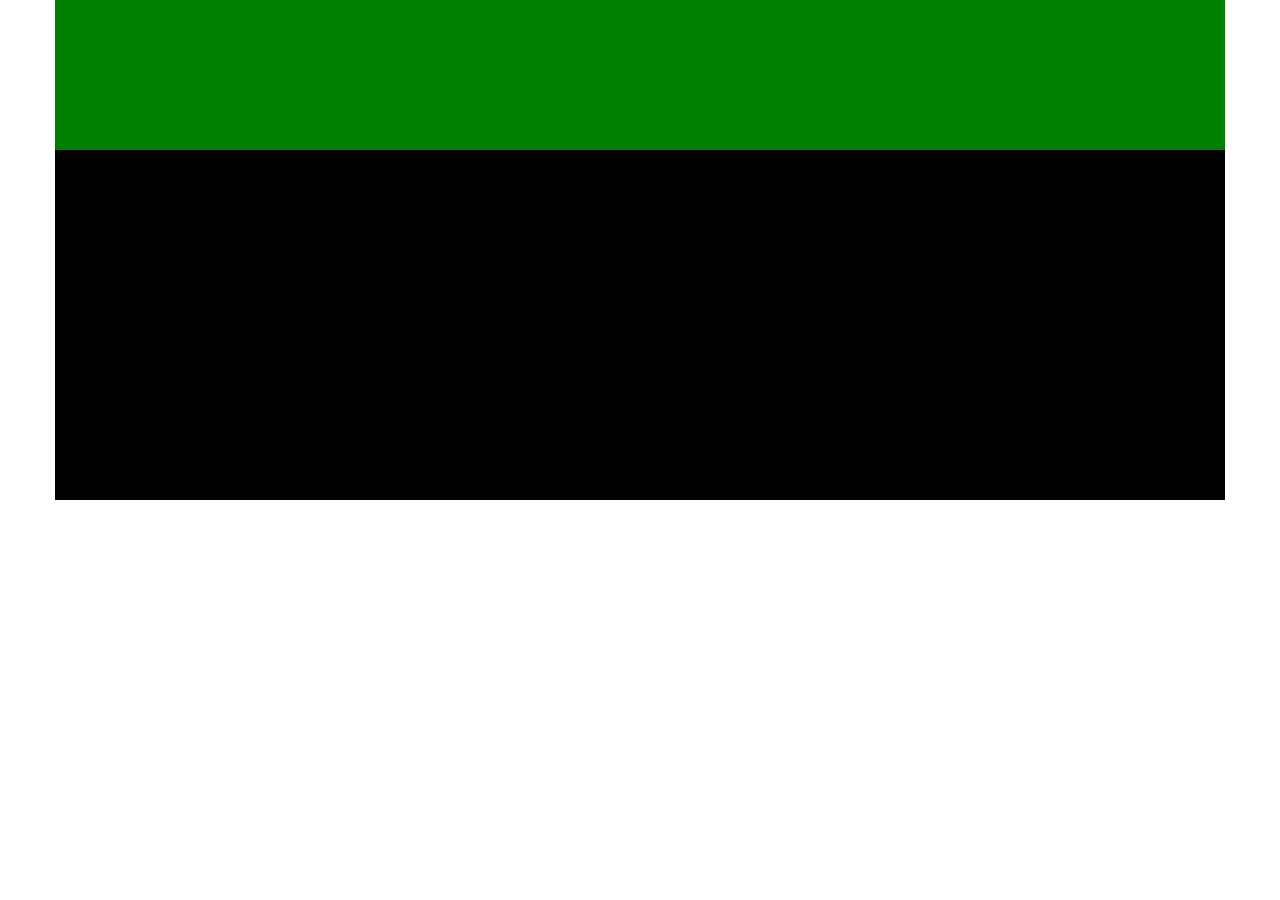
==== bootstrap/index.html @ 87623f55 "First Commit" ====
<!DOCTYPE html>
<html lang="pt-br">
<head>
    <meta charset="UTF-8">
    <meta name="viewport" content="width=device-width, initial-scale=1.0">
    <meta http-equiv="X-UA-Compatible" content="ie=edge">
    
    <link rel="stylesheet" type="text/css" href="css/bootstrap.min.css">
    <link rel="stylesheet" type="text/css" href="css/bootstrap-theme.min.css">
    
    <title>Bootstrap</title>
</head>
<body>
    <div class="container" style="background-color:black; height:500px">
        <div class="row">
            <div class="col-md-12" style="background-color:green; height: 150px;"></div>
        </div>
    </div>
    
    <footer>
        <script src="js/jquery.js" type="text/javascript"></script>
        <script src="js/bootstrap.min.js" type="text/javascript"></script>
    </footer>
</body>
</html>
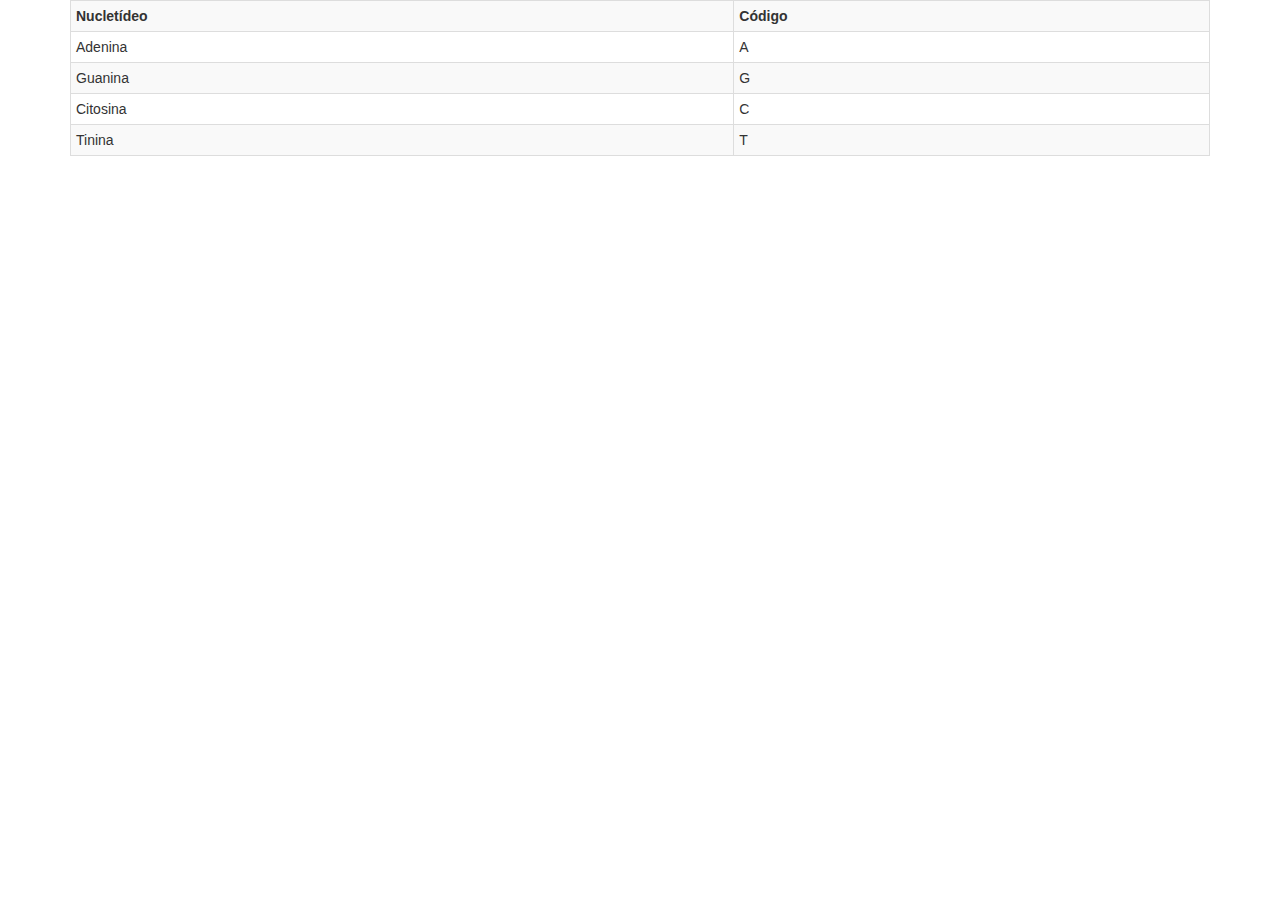
==== commit d72b7248: "teste de tabelas com bootstrap" ====
--- a/bootstrap/index.html
+++ b/bootstrap/index.html
@@ -11,10 +11,26 @@
     <title>Bootstrap</title>
 </head>
 <body>
-    <div class="container" style="background-color:black; height:500px">
-        <div class="row">
-            <div class="col-md-12" style="background-color:green; height: 150px;"></div>
-        </div>
+    <div class="container">
+        <table class="table table-condensed table-striped table-bordered table-hover">
+            <tr><th>Nucletídeo</th><th>Código</th></tr>
+            <tr>
+                <td>Adenina</td>
+                <td>A</td>
+            </tr>
+            <tr>
+                <td>Guanina</td>
+                <td>G</td>
+            </tr>
+            <tr>
+                <td>Citosina</td>
+                <td>C</td>
+            </tr>
+            <tr>
+                <td>Tinina</td>
+                <td>T</td>
+            </tr>
+        </table>
     </div>
     
     <footer>
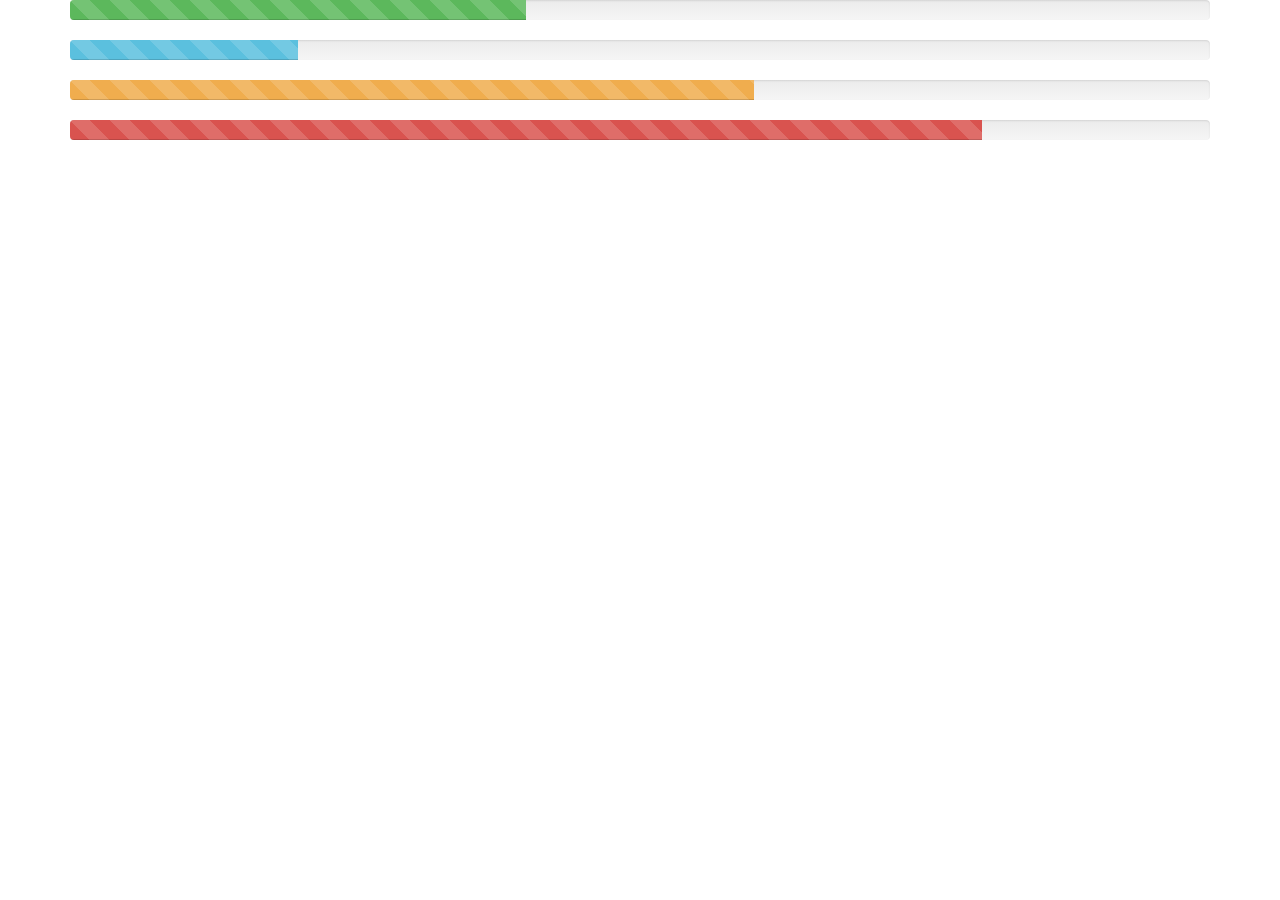
==== commit f7ddcdee: "Criando barras de progresso" ====
--- a/bootstrap/index.html
+++ b/bootstrap/index.html
@@ -12,25 +12,29 @@
 </head>
 <body>
     <div class="container">
-        <table class="table table-condensed table-striped table-bordered table-hover">
-            <tr><th>Nucletídeo</th><th>Código</th></tr>
-            <tr>
-                <td>Adenina</td>
-                <td>A</td>
-            </tr>
-            <tr>
-                <td>Guanina</td>
-                <td>G</td>
-            </tr>
-            <tr>
-                <td>Citosina</td>
-                <td>C</td>
-            </tr>
-            <tr>
-                <td>Tinina</td>
-                <td>T</td>
-            </tr>
-        </table>
+        <div class="progress">
+            <div class="progress-bar progress-bar-striped progress-bar-success" role="progressbar" aria-valuenow="40" aria-valuemin="0" aria-valuemax="100" style="width: 40%">
+              <span class="sr-only">40%</span>
+            </div>
+          </div>
+           
+          <div class="progress">
+            <div class="progress-bar progress-bar-striped progress-bar-info" role="progressbar" aria-valuenow="20" aria-valuemin="0" aria-valuemax="100" style="width: 20%">
+              <span class="sr-only">20%</span>
+            </div>
+          </div>
+           
+          <div class="progress">
+            <div class="progress-bar progress-bar-striped progress-bar-warning" role="progressbar" aria-valuenow="60" aria-valuemin="0" aria-valuemax="100" style="width: 60%">
+              <span class="sr-only">60%</span>
+            </div>
+          </div>
+           
+          <div class="progress">
+            <div class="progress-bar progress-bar-striped progress-bar-danger" role="progressbar" aria-valuenow="80" aria-valuemin="0" aria-valuemax="100" style="width: 80%">
+              <span class="sr-only">80%</span>
+            </div>
+          </div>
     </div>
     
     <footer>
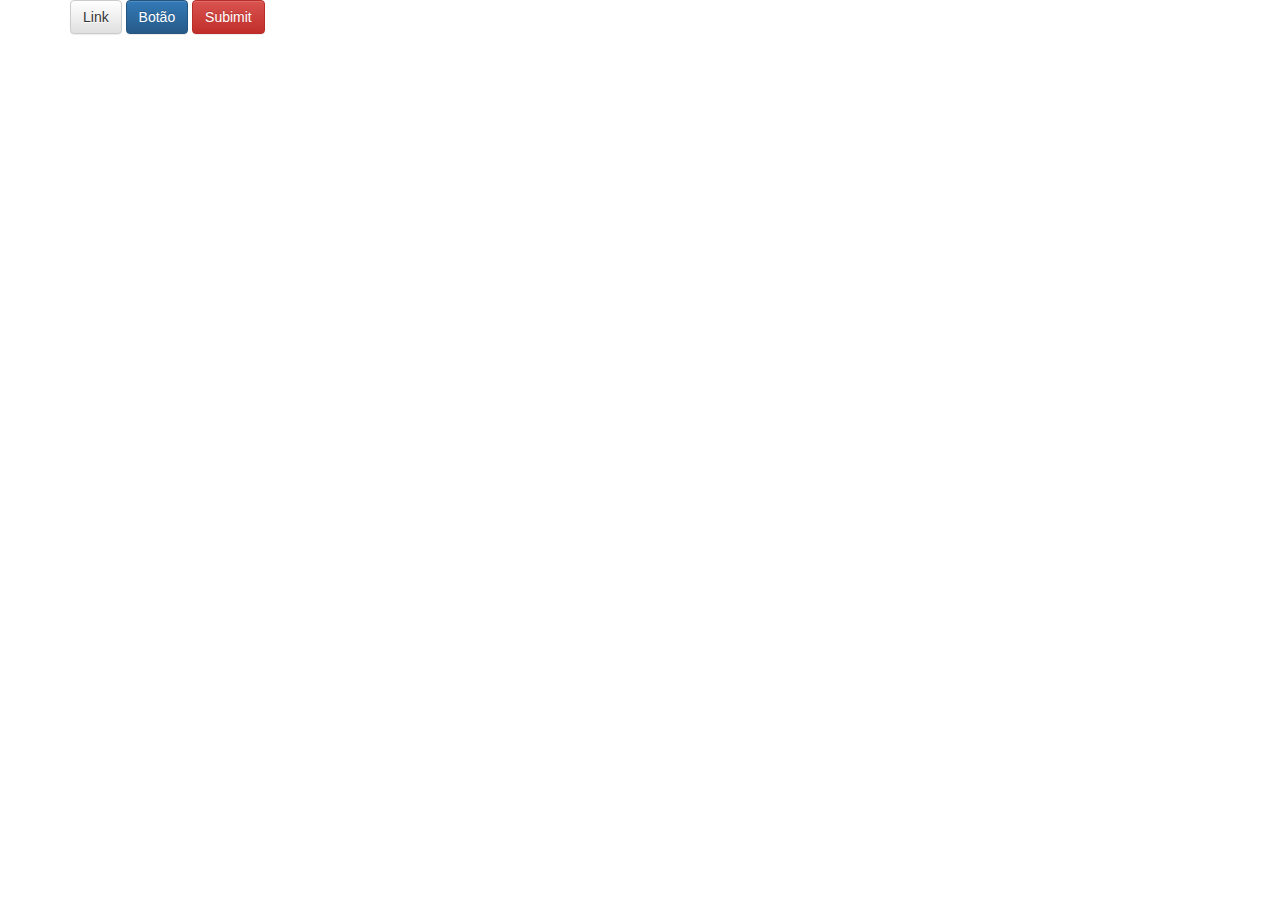
==== commit 9a3f915a: "Criando botoes" ====
--- a/bootstrap/index.html
+++ b/bootstrap/index.html
@@ -12,29 +12,9 @@
 </head>
 <body>
     <div class="container">
-        <div class="progress">
-            <div class="progress-bar progress-bar-striped progress-bar-success" role="progressbar" aria-valuenow="40" aria-valuemin="0" aria-valuemax="100" style="width: 40%">
-              <span class="sr-only">40%</span>
-            </div>
-          </div>
-           
-          <div class="progress">
-            <div class="progress-bar progress-bar-striped progress-bar-info" role="progressbar" aria-valuenow="20" aria-valuemin="0" aria-valuemax="100" style="width: 20%">
-              <span class="sr-only">20%</span>
-            </div>
-          </div>
-           
-          <div class="progress">
-            <div class="progress-bar progress-bar-striped progress-bar-warning" role="progressbar" aria-valuenow="60" aria-valuemin="0" aria-valuemax="100" style="width: 60%">
-              <span class="sr-only">60%</span>
-            </div>
-          </div>
-           
-          <div class="progress">
-            <div class="progress-bar progress-bar-striped progress-bar-danger" role="progressbar" aria-valuenow="80" aria-valuemin="0" aria-valuemax="100" style="width: 80%">
-              <span class="sr-only">80%</span>
-            </div>
-          </div>
+        <a href="#" class="btn btn-default">Link</a>
+        <button class="btn btn-primary">Botão</button>
+        <input type="submit" value="Subimit" class="btn btn-danger">
     </div>
     
     <footer>
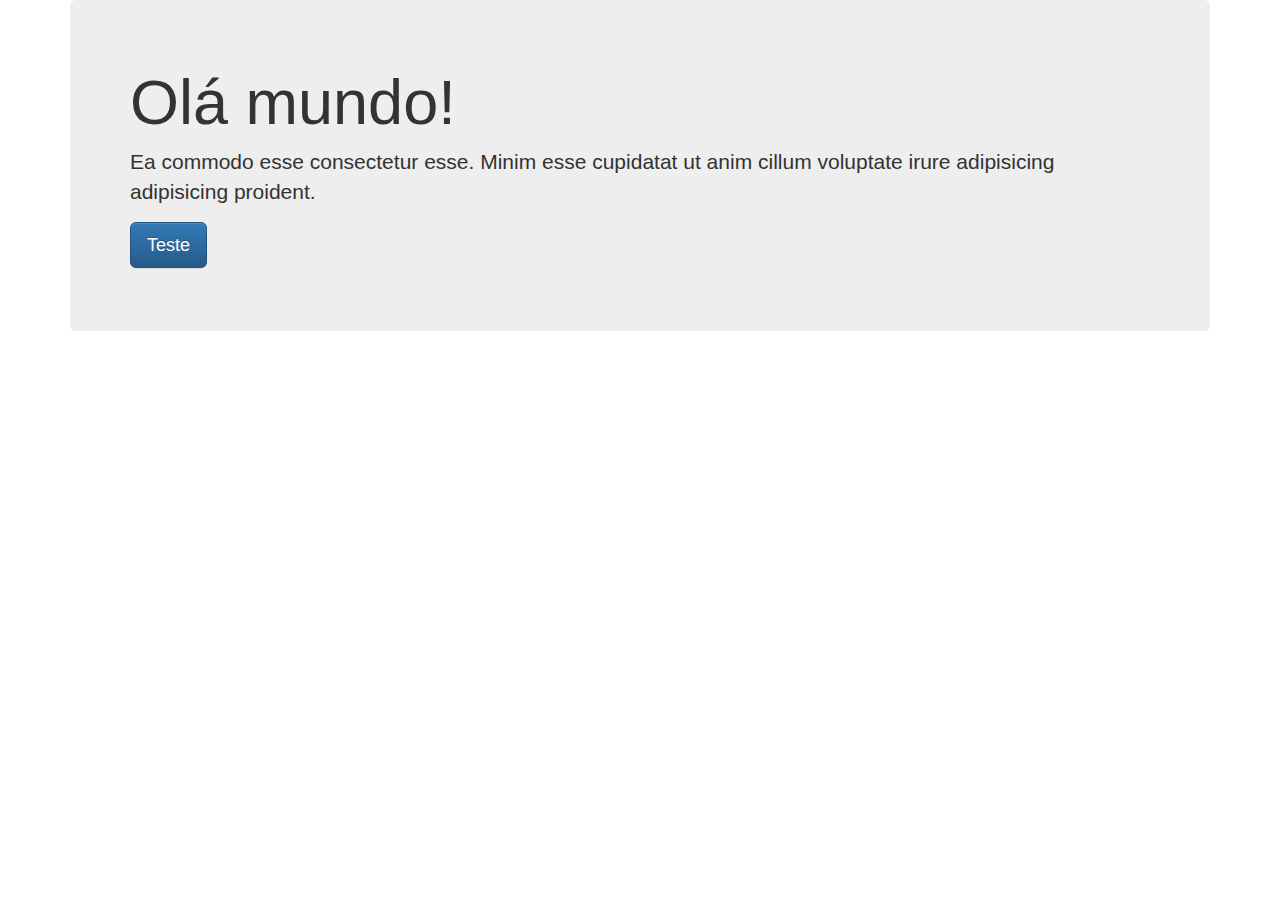
==== commit cc67e086: "Utilizando o jumbotron" ====
--- a/bootstrap/index.html
+++ b/bootstrap/index.html
@@ -12,9 +12,11 @@
 </head>
 <body>
     <div class="container">
-        <a href="#" class="btn btn-default">Link</a>
-        <button class="btn btn-primary">Botão</button>
-        <input type="submit" value="Subimit" class="btn btn-danger">
+        <div class="jumbotron">
+            <h1>Olá mundo!</h1>
+            <p>Ea commodo esse consectetur esse. Minim esse cupidatat ut anim cillum voluptate irure adipisicing adipisicing proident.</p>
+            <p><a class="btn btn-primary btn-lg" href="#" role="button">Teste</a></p>
+          </div>
     </div>
     
     <footer>
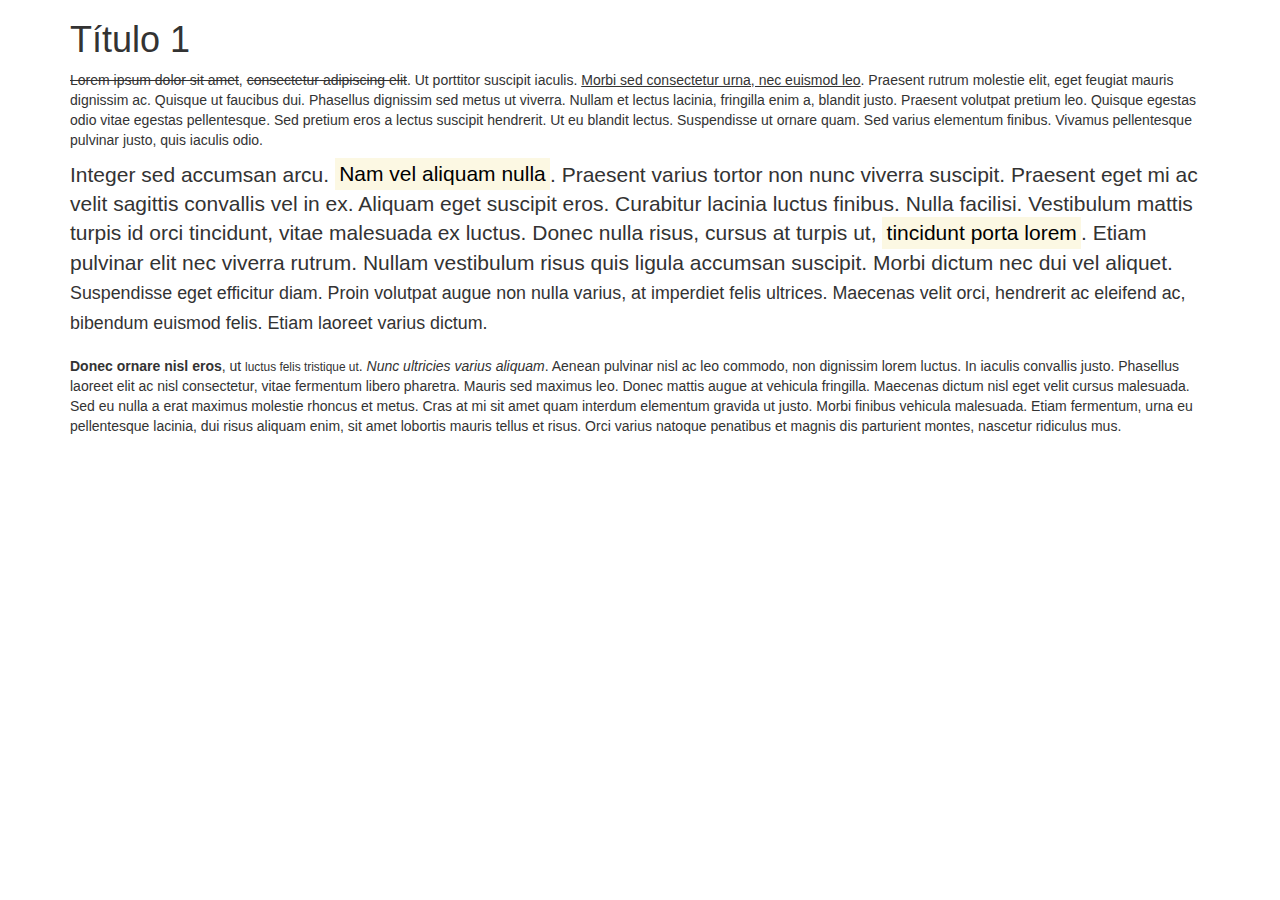
==== commit 0e08d0fc: "Tipografia" ====
--- a/bootstrap/index.html
+++ b/bootstrap/index.html
@@ -1,27 +1,33 @@
-<!DOCTYPE html>
-<html lang="pt-br">
+<!doctype html>
+<html>
 <head>
-    <meta charset="UTF-8">
-    <meta name="viewport" content="width=device-width, initial-scale=1.0">
-    <meta http-equiv="X-UA-Compatible" content="ie=edge">
-    
-    <link rel="stylesheet" type="text/css" href="css/bootstrap.min.css">
-    <link rel="stylesheet" type="text/css" href="css/bootstrap-theme.min.css">
-    
-    <title>Bootstrap</title>
+	<title>Tipografia</title>
+
+	<!-- CSS -->
+	<link href="public/css/bootstrap.min.css" rel="stylesheet">
+	
 </head>
 <body>
-    <div class="container">
-        <div class="jumbotron">
-            <h1>Olá mundo!</h1>
-            <p>Ea commodo esse consectetur esse. Minim esse cupidatat ut anim cillum voluptate irure adipisicing adipisicing proident.</p>
-            <p><a class="btn btn-primary btn-lg" href="#" role="button">Teste</a></p>
-          </div>
-    </div>
-    
-    <footer>
-        <script src="js/jquery.js" type="text/javascript"></script>
-        <script src="js/bootstrap.min.js" type="text/javascript"></script>
-    </footer>
+
+	<div class="container">
+		<h1>Título 1</h1>
+		<p>
+			<s>Lorem ipsum dolor sit amet</s>, <del>consectetur adipiscing elit</del>. Ut porttitor suscipit iaculis. <u>Morbi sed consectetur urna, nec euismod leo</u>. Praesent rutrum molestie elit, eget feugiat mauris dignissim ac. Quisque ut faucibus dui. Phasellus dignissim sed metus ut viverra. Nullam et lectus lacinia, fringilla enim a, blandit justo. Praesent volutpat pretium leo. Quisque egestas odio vitae egestas pellentesque. Sed pretium eros a lectus suscipit hendrerit. Ut eu blandit lectus. Suspendisse ut ornare quam. Sed varius elementum finibus. Vivamus pellentesque pulvinar justo, quis iaculis odio.
+		</p>
+		<p class="lead">
+			Integer sed accumsan arcu. <mark>Nam vel aliquam nulla</mark>. Praesent varius tortor non nunc viverra suscipit. Praesent eget mi ac velit sagittis convallis vel in ex. Aliquam eget suscipit eros. Curabitur lacinia luctus finibus. Nulla facilisi. Vestibulum mattis turpis id orci tincidunt, vitae malesuada ex luctus. Donec nulla risus, cursus at turpis ut, <mark>tincidunt porta lorem</mark>. Etiam pulvinar elit nec viverra rutrum. Nullam vestibulum risus quis ligula accumsan suscipit. Morbi dictum nec dui vel aliquet. <small>Suspendisse eget efficitur diam. Proin volutpat augue non nulla varius, at imperdiet felis ultrices. Maecenas velit orci, hendrerit ac eleifend ac, bibendum euismod felis. Etiam laoreet varius dictum.</small>
+		</p>
+		<p>
+			<strong>Donec ornare nisl eros</strong>, ut <small>luctus felis tristique ut</small>. <em>Nunc ultricies varius aliquam</em>. Aenean pulvinar nisl ac leo commodo, non dignissim lorem luctus. In iaculis convallis justo. Phasellus laoreet elit ac nisl consectetur, vitae fermentum libero pharetra. Mauris sed maximus leo. Donec mattis augue at vehicula fringilla. Maecenas dictum nisl eget velit cursus malesuada. Sed eu nulla a erat maximus molestie rhoncus et metus. Cras at mi sit amet quam interdum elementum gravida ut justo. Morbi finibus vehicula malesuada. Etiam fermentum, urna eu pellentesque lacinia, dui risus aliquam enim, sit amet lobortis mauris tellus et risus. Orci varius natoque penatibus et magnis dis parturient montes, nascetur ridiculus mus.
+		</p>
+	</div>
+
+
+	<footer>
+		<!-- JS -->
+		<script src="public/js/jquery.js"></script>
+		<script src="public/js/bootstrap.bundle.min.js"></script>
+	</footer>
+
 </body>
 </html>